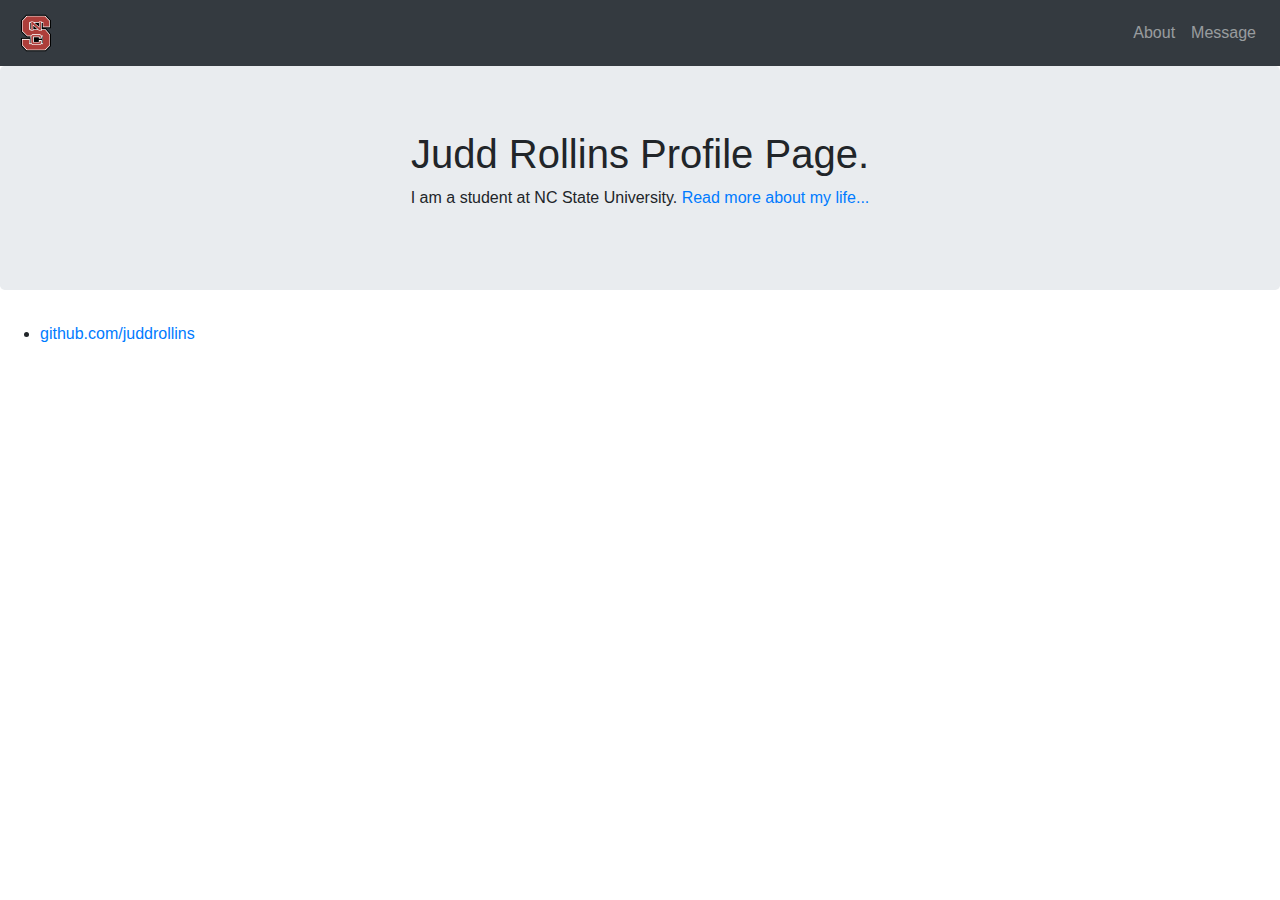
==== index.html @ 1bbbabca "Add nav bar to information page" ====
<!doctype html>

<!-- link to current bootstrap -->
<!-- Bootstrap CSS -->
<link rel="stylesheet" href="https://stackpath.bootstrapcdn.com/bootstrap/4.4.1/css/bootstrap.min.css"
	integrity="sha384-Vkoo8x4CGsO3+Hhxv8T/Q5PaXtkKtu6ug5TOeNV6gBiFeWPGFN9MuhOf23Q9Ifjh" crossorigin="anonymous">
<!-- jQuery first, then Popper.js, then Bootstrap JS -->
<script src="https://code.jquery.com/jquery-3.4.1.slim.min.js"
	integrity="sha384-J6qa4849blE2+poT4WnyKhv5vZF5SrPo0iEjwBvKU7imGFAV0wwj1yYfoRSJoZ+n" crossorigin="anonymous"></script>
<script src="https://cdn.jsdelivr.net/npm/popper.js@1.16.0/dist/umd/popper.min.js"
	integrity="sha384-Q6E9RHvbIyZFJoft+2mJbHaEWldlvI9IOYy5n3zV9zzTtmI3UksdQRVvoxMfooAo" crossorigin="anonymous"></script>
<script src="https://stackpath.bootstrapcdn.com/bootstrap/4.4.1/js/bootstrap.min.js"
	integrity="sha384-wfSDF2E50Y2D1uUdj0O3uMBJnjuUD4Ih7YwaYd1iqfktj0Uod8GCExl3Og8ifwB6" crossorigin="anonymous"></script>


<html lan="en">

<head>
	<!-- Required meta tags for Bootstrap -->
	<meta charset="utf-8">
	<meta name="viewport" content="width=device-width, initial-scale=1, shrink-to-fit=no">

	<title>Judd Rollins</title>

</head>

<body>
	<!-- A grey horizontal navbar that becomes vertical on small screens -->
	<nav class="navbar navbar-expand-sm bg-dark navbar-dark">

		<!-- Website Brand / Logo -->
		<a class="navbar-brand" href="/">
			<img src="images/ncsulogo.png" alt="logo" style="width:40px;">
		</a>

		<!-- Toggler/collapsibe Button -->
		<button class="navbar-toggler" type="button" data-toggle="collapse" data-target="#collapsibleNavbar">
			<span class="navbar-toggler-icon"></span>
		</button>

		<!-- div for collapsable nav bar -->
		<div class="collapse navbar-collapse" id="collapsibleNavbar"></div>
			<!-- Links -->
			<ul class="navbar-nav">
				<li class="nav-item">
					<a class="nav-link" href="/html/about.html">About</a>
				</li>
				<li class="nav-item">
					<a class="nav-link" href="/html/notePage.html">Message</a>
				</li>
			</ul>
		</div>
	</nav>

	<!-- First section of Information on main page-->
	<div class="jumbotron text-center">
		<div class="conatiner">
			<h1>Judd Rollins Profile Page.</h1>
			<p>I am a student at NC State University. <a href="/about">Read more about my life...</a></p>
		</div><!-- /.container -->
	</div><!-- /.text-center -->
	<footer>
		<ul>
			<li><a href="https://github.com/juddrollins">github.com/juddrollins</a></li>
		</ul>
	</footer>
</body>

</html>
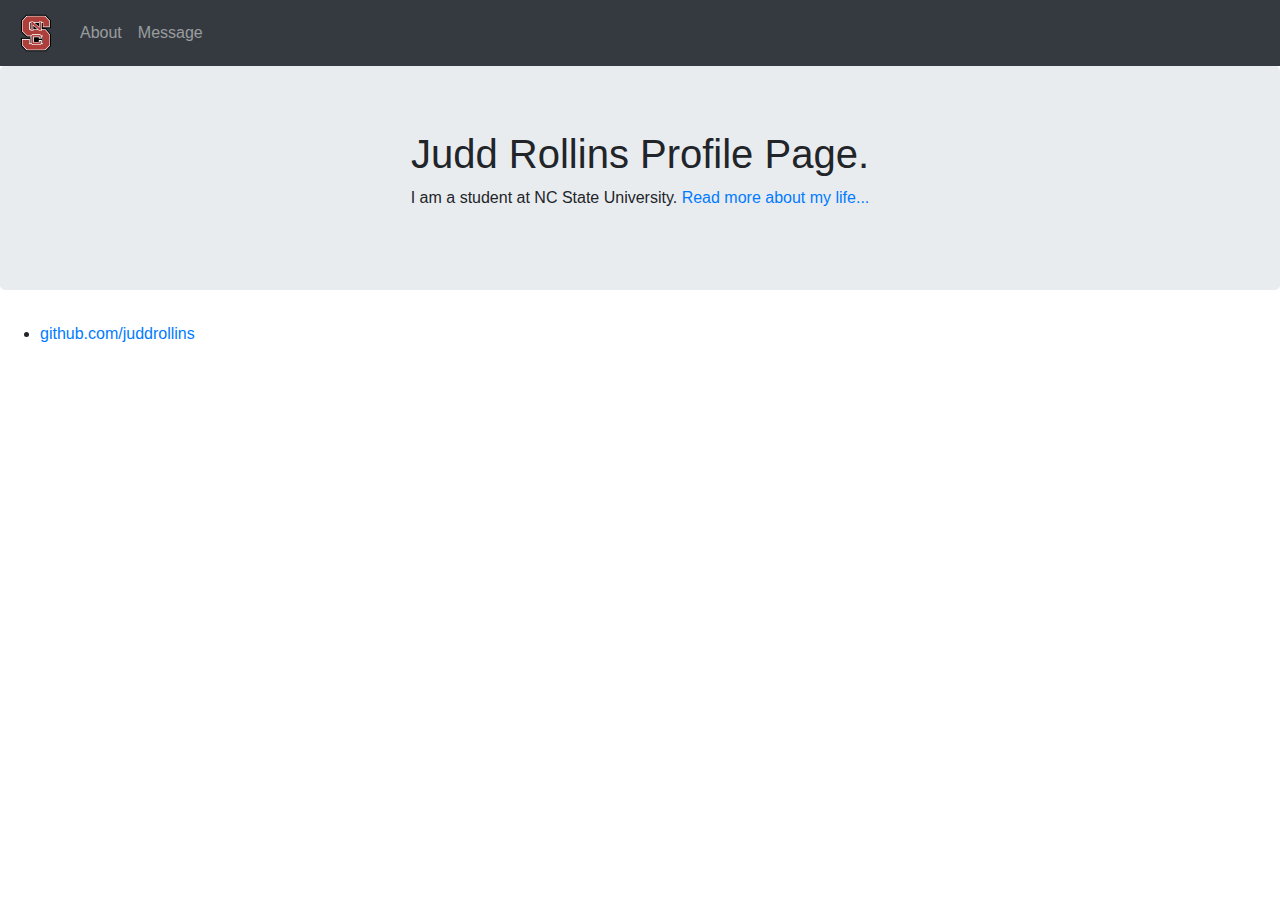
==== commit f27b58c2: "made navbar code separate file" ====
--- a/index.html
+++ b/index.html
@@ -1,16 +1,14 @@
 <!doctype html>
 
 <!-- link to current bootstrap -->
-<!-- Bootstrap CSS -->
-<link rel="stylesheet" href="https://stackpath.bootstrapcdn.com/bootstrap/4.4.1/css/bootstrap.min.css"
-	integrity="sha384-Vkoo8x4CGsO3+Hhxv8T/Q5PaXtkKtu6ug5TOeNV6gBiFeWPGFN9MuhOf23Q9Ifjh" crossorigin="anonymous">
-<!-- jQuery first, then Popper.js, then Bootstrap JS -->
-<script src="https://code.jquery.com/jquery-3.4.1.slim.min.js"
-	integrity="sha384-J6qa4849blE2+poT4WnyKhv5vZF5SrPo0iEjwBvKU7imGFAV0wwj1yYfoRSJoZ+n" crossorigin="anonymous"></script>
-<script src="https://cdn.jsdelivr.net/npm/popper.js@1.16.0/dist/umd/popper.min.js"
-	integrity="sha384-Q6E9RHvbIyZFJoft+2mJbHaEWldlvI9IOYy5n3zV9zzTtmI3UksdQRVvoxMfooAo" crossorigin="anonymous"></script>
-<script src="https://stackpath.bootstrapcdn.com/bootstrap/4.4.1/js/bootstrap.min.js"
-	integrity="sha384-wfSDF2E50Y2D1uUdj0O3uMBJnjuUD4Ih7YwaYd1iqfktj0Uod8GCExl3Og8ifwB6" crossorigin="anonymous"></script>
+<!-- Latest compiled and minified CSS -->
+<link rel="stylesheet" href="https://maxcdn.bootstrapcdn.com/bootstrap/4.4.1/css/bootstrap.min.css">
+<!-- jQuery library -->
+<script src="https://ajax.googleapis.com/ajax/libs/jquery/3.4.1/jquery.min.js"></script>
+<!-- Popper JS -->
+<script src="https://cdnjs.cloudflare.com/ajax/libs/popper.js/1.16.0/umd/popper.min.js"></script>
+<!-- Latest compiled JavaScript -->
+<script src="https://maxcdn.bootstrapcdn.com/bootstrap/4.4.1/js/bootstrap.min.js"></script>
 
 
 <html lan="en">
@@ -25,32 +23,15 @@
 </head>
 
 <body>
-	<!-- A grey horizontal navbar that becomes vertical on small screens -->
-	<nav class="navbar navbar-expand-sm bg-dark navbar-dark">
 
-		<!-- Website Brand / Logo -->
-		<a class="navbar-brand" href="/">
-			<img src="images/ncsulogo.png" alt="logo" style="width:40px;">
-		</a>
-
-		<!-- Toggler/collapsibe Button -->
-		<button class="navbar-toggler" type="button" data-toggle="collapse" data-target="#collapsibleNavbar">
-			<span class="navbar-toggler-icon"></span>
-		</button>
-
-		<!-- div for collapsable nav bar -->
-		<div class="collapse navbar-collapse" id="collapsibleNavbar"></div>
-			<!-- Links -->
-			<ul class="navbar-nav">
-				<li class="nav-item">
-					<a class="nav-link" href="/html/about.html">About</a>
-				</li>
-				<li class="nav-item">
-					<a class="nav-link" href="/html/notePage.html">Message</a>
-				</li>
-			</ul>
-		</div>
-	</nav>
+	<!-- Holder class for navigation bar -->
+	<div id="nav-holder">	    
+		<script>
+			$.get("/html/navbar.html", function (data) {
+				$("#nav-holder").replaceWith(data);
+			});
+		</script>
+	</div>
 
 	<!-- First section of Information on main page-->
 	<div class="jumbotron text-center">
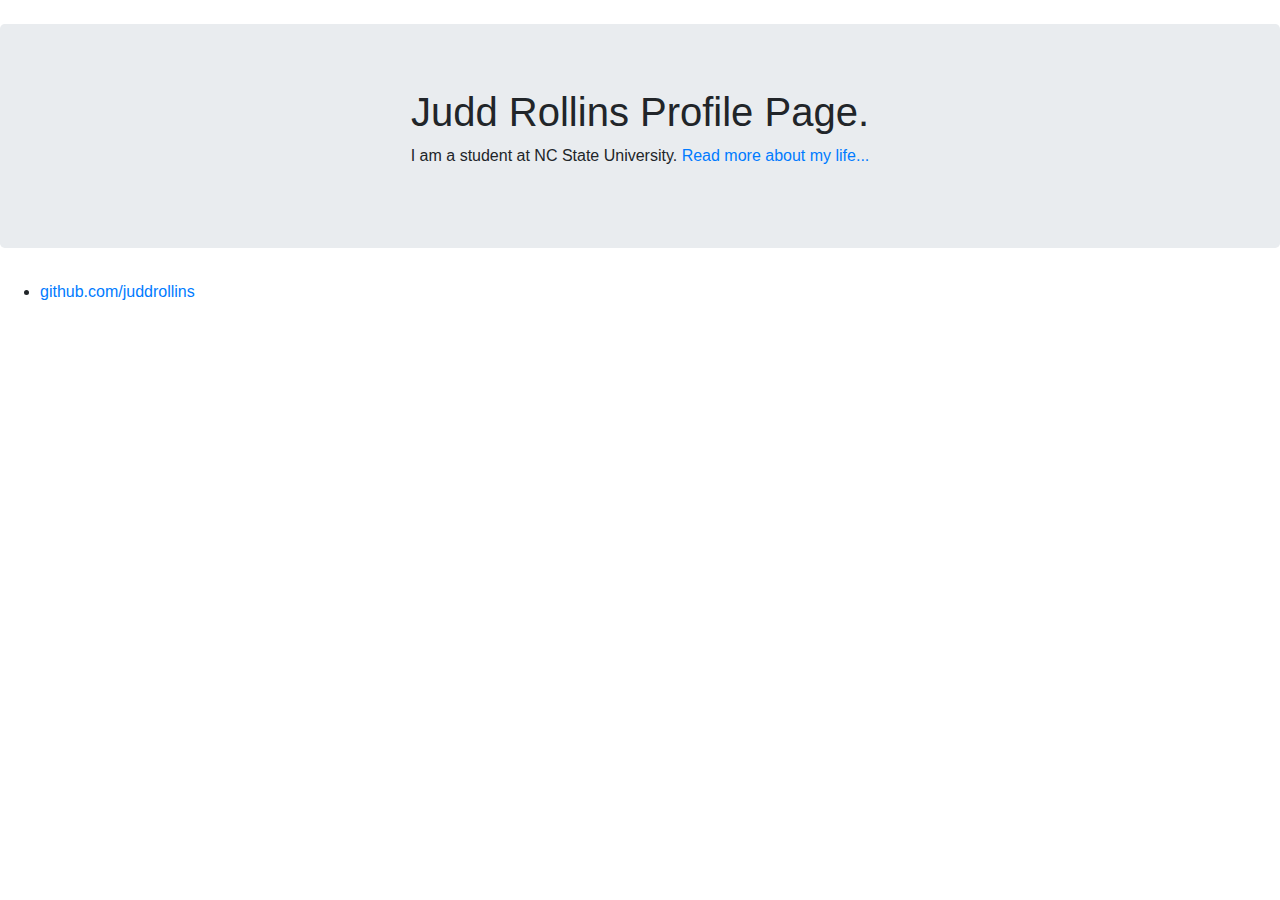
==== commit 7e63c16e: "Fixing lost external javascript file" ====
--- a/index.html
+++ b/index.html
@@ -17,6 +17,8 @@
 	<!-- Required meta tags for Bootstrap -->
 	<meta charset="utf-8">
 	<meta name="viewport" content="width=device-width, initial-scale=1, shrink-to-fit=no">
+	<!-- External file for JavaScript functions -->
+	<script src="js/myScript.js"></script>
 
 	<title>Judd Rollins</title>
 
@@ -27,9 +29,7 @@
 	<!-- Holder class for navigation bar -->
 	<div id="nav-holder">	    
 		<script>
-			$.get("/html/navbar.html", function (data) {
-				$("#nav-holder").replaceWith(data);
-			});
+			getNavbar();
 		</script>
 	</div>
 
@@ -45,6 +45,7 @@
 			<li><a href="https://github.com/juddrollins">github.com/juddrollins</a></li>
 		</ul>
 	</footer>
+
 </body>
 
 </html>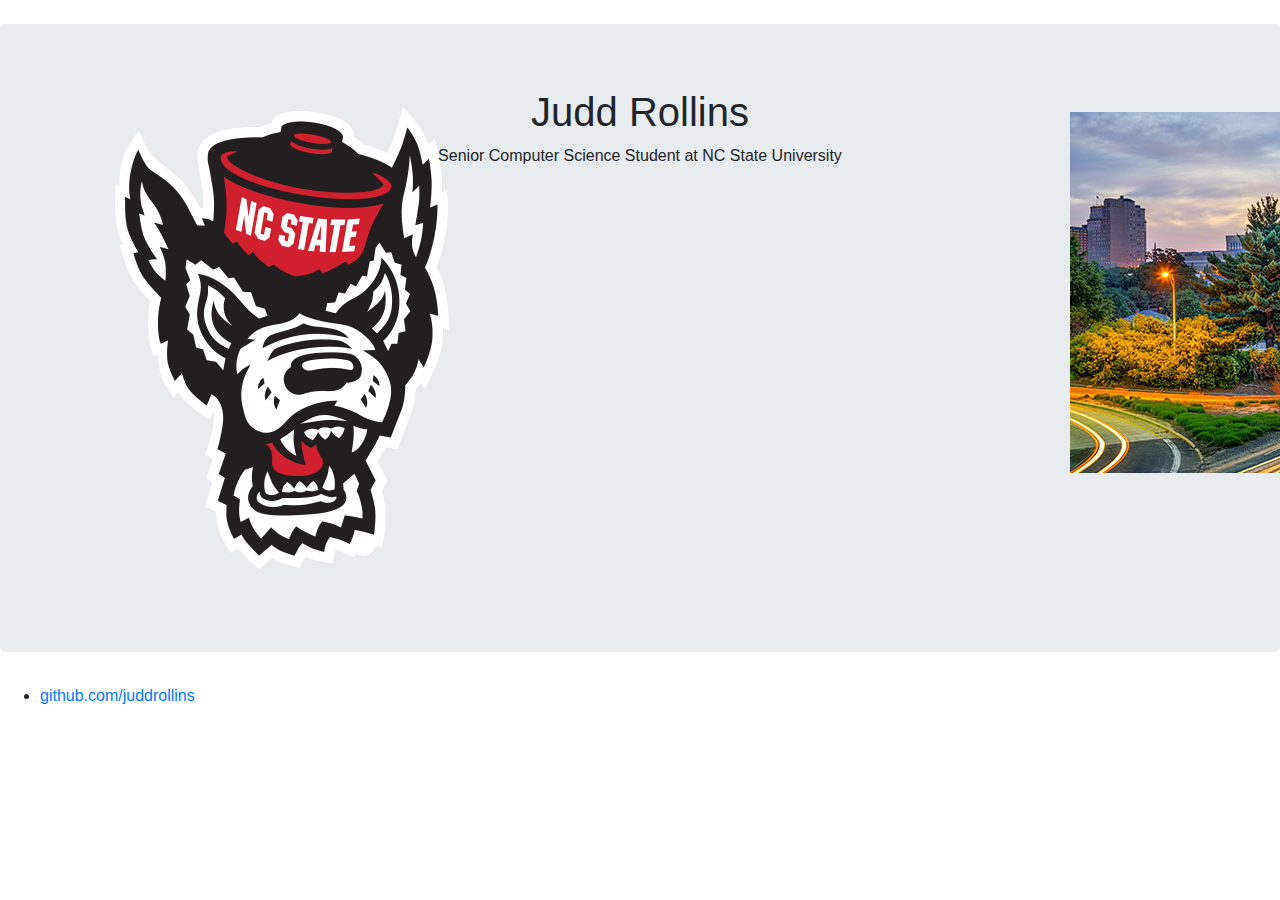
==== commit 756a166a: "Added pictures and School to resume page" ====
--- a/index.html
+++ b/index.html
@@ -17,8 +17,9 @@
 	<!-- Required meta tags for Bootstrap -->
 	<meta charset="utf-8">
 	<meta name="viewport" content="width=device-width, initial-scale=1, shrink-to-fit=no">
+	
 	<!-- External file for JavaScript functions -->
-	<script src="js/myScript.js"></script>
+	<script src="/js/myScript.js"></script>
 
 	<title>Judd Rollins</title>
 
@@ -36,8 +37,22 @@
 	<!-- First section of Information on main page-->
 	<div class="jumbotron text-center">
 		<div class="conatiner">
-			<h1>Judd Rollins Profile Page.</h1>
-			<p>I am a student at NC State University. <a href="/about">Read more about my life...</a></p>
+				<div class="row">
+						<div class="col-sm-2">
+								<img src="/images/wolfie.png" alt="NC State Wolf" class="img-responsive">
+						</div>
+						<div class="col-sm-8">
+								<h1>Judd Rollins</h1>
+								<p>Senior Computer Science Student at NC State University</p>
+						</div>
+						<div class="col-sm-2">
+								<br>
+								<section class="hidden-xs">
+										<img src="/images/winston-salem.jpg" alt="NC State Wolf" class="img-responsive">
+								</section>
+
+						</div>
+				</div>
 		</div><!-- /.container -->
 	</div><!-- /.text-center -->
 	<footer>
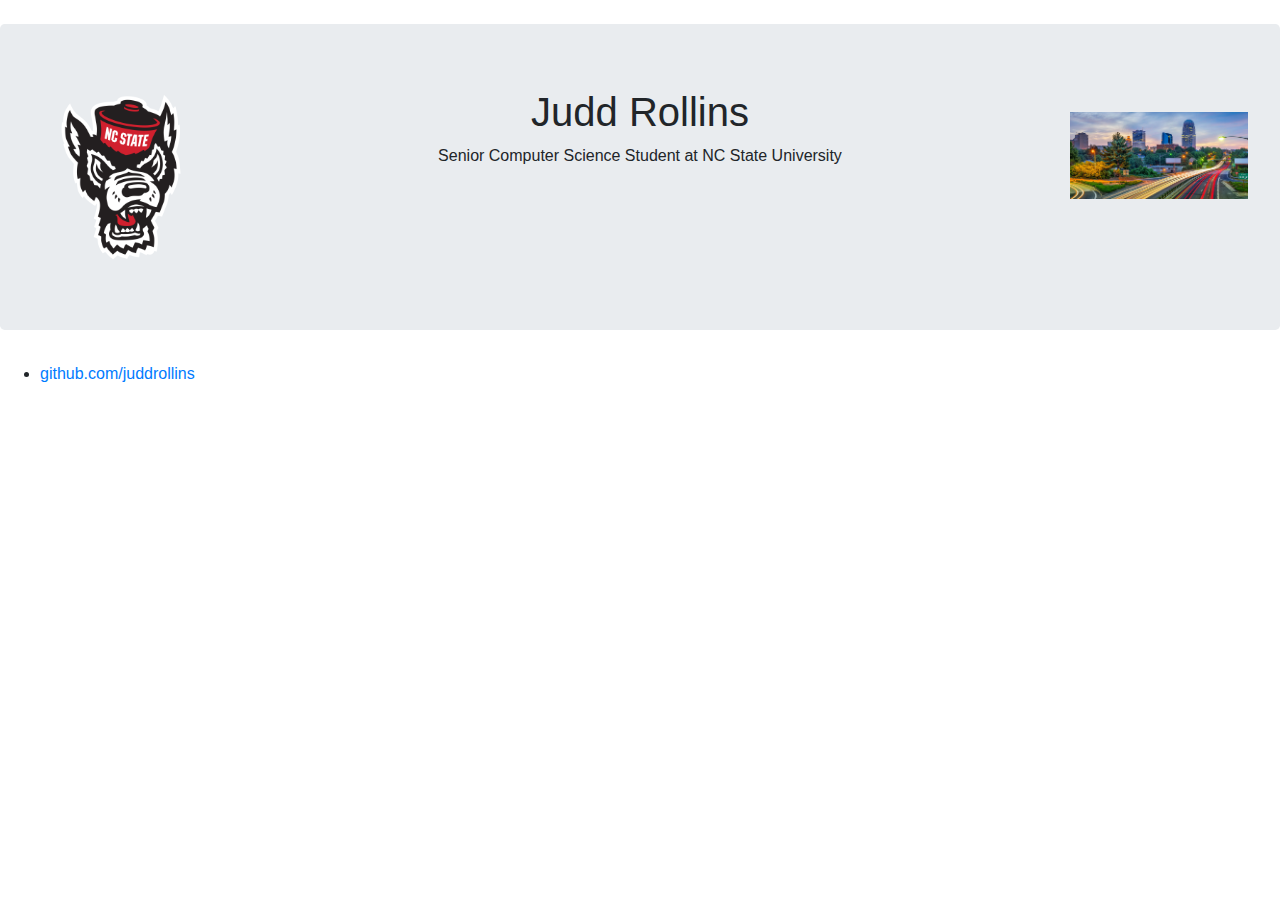
==== commit 422bf7fb: "Added CSS file and changed img to fluid" ====
--- a/index.html
+++ b/index.html
@@ -20,6 +20,8 @@
 	
 	<!-- External file for JavaScript functions -->
 	<script src="/js/myScript.js"></script>
+	<!-- External file for CSS styling -->
+	<link rel="stylesheet" href="styles.css">
 
 	<title>Judd Rollins</title>
 
@@ -39,7 +41,7 @@
 		<div class="conatiner">
 				<div class="row">
 						<div class="col-sm-2">
-								<img src="/images/wolfie.png" alt="NC State Wolf" class="img-responsive">
+								<img src="/images/wolfie.png" alt="NC State Wolf" class="img-fluid">
 						</div>
 						<div class="col-sm-8">
 								<h1>Judd Rollins</h1>
@@ -48,7 +50,7 @@
 						<div class="col-sm-2">
 								<br>
 								<section class="hidden-xs">
-										<img src="/images/winston-salem.jpg" alt="NC State Wolf" class="img-responsive">
+										<img src="/images/winston-salem.jpg" alt="NC State Wolf" class="img-fluid">
 								</section>
 
 						</div>
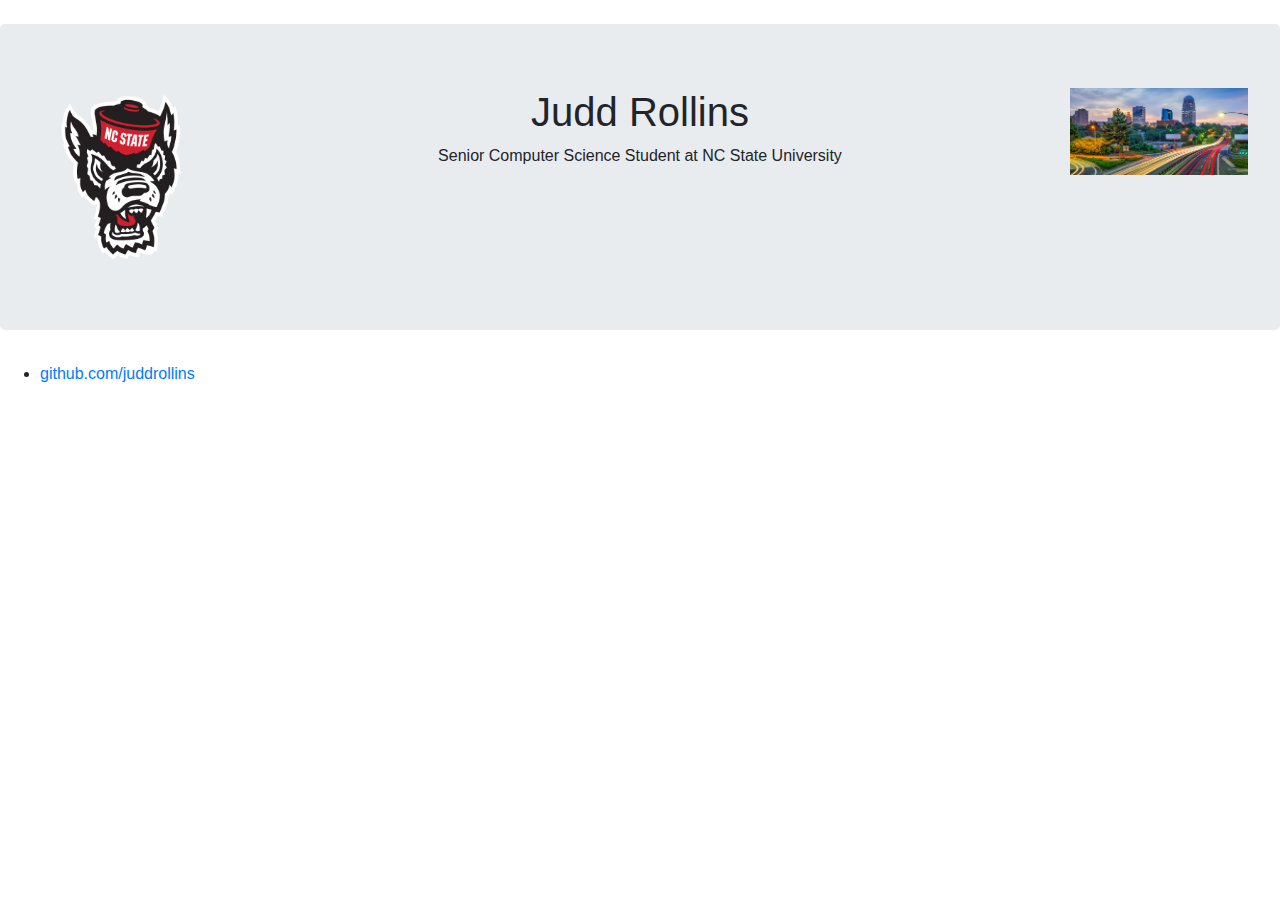
==== commit 92e25e6f: "Fixed CSS path and removed excess picture styling" ====
--- a/index.html
+++ b/index.html
@@ -17,11 +17,11 @@
 	<!-- Required meta tags for Bootstrap -->
 	<meta charset="utf-8">
 	<meta name="viewport" content="width=device-width, initial-scale=1, shrink-to-fit=no">
-	
+
 	<!-- External file for JavaScript functions -->
 	<script src="/js/myScript.js"></script>
 	<!-- External file for CSS styling -->
-	<link rel="stylesheet" href="styles.css">
+	<link rel="stylesheet" href="/css/styles.css">
 
 	<title>Judd Rollins</title>
 
@@ -30,7 +30,7 @@
 <body>
 
 	<!-- Holder class for navigation bar -->
-	<div id="nav-holder">	    
+	<div id="nav-holder">     
 		<script>
 			getNavbar();
 		</script>
@@ -39,22 +39,18 @@
 	<!-- First section of Information on main page-->
 	<div class="jumbotron text-center">
 		<div class="conatiner">
-				<div class="row">
-						<div class="col-sm-2">
-								<img src="/images/wolfie.png" alt="NC State Wolf" class="img-fluid">
-						</div>
-						<div class="col-sm-8">
-								<h1>Judd Rollins</h1>
-								<p>Senior Computer Science Student at NC State University</p>
-						</div>
-						<div class="col-sm-2">
-								<br>
-								<section class="hidden-xs">
-										<img src="/images/winston-salem.jpg" alt="NC State Wolf" class="img-fluid">
-								</section>
-
-						</div>
+			<div class="row">
+				<div class="col-sm-2">
+					<img src="/images/wolfie.png" alt="NC State Wolf" class="img-fluid">
 				</div>
+				<div class="col-sm-8">
+					<h1>Judd Rollins</h1>
+					<p>Senior Computer Science Student at NC State University</p>
+				</div>
+				<div class="col-sm-2">
+					<img src="/images/winston-salem.jpg" alt="NC State Wolf" class="img-fluid">
+				</div>
+			</div>
 		</div><!-- /.container -->
 	</div><!-- /.text-center -->
 	<footer>
--- a/css/styles.css
+++ b/css/styles.css
@@ -0,0 +1,5 @@
+
+h1 {
+  font-family: Dosis, sans-serif;
+
+}